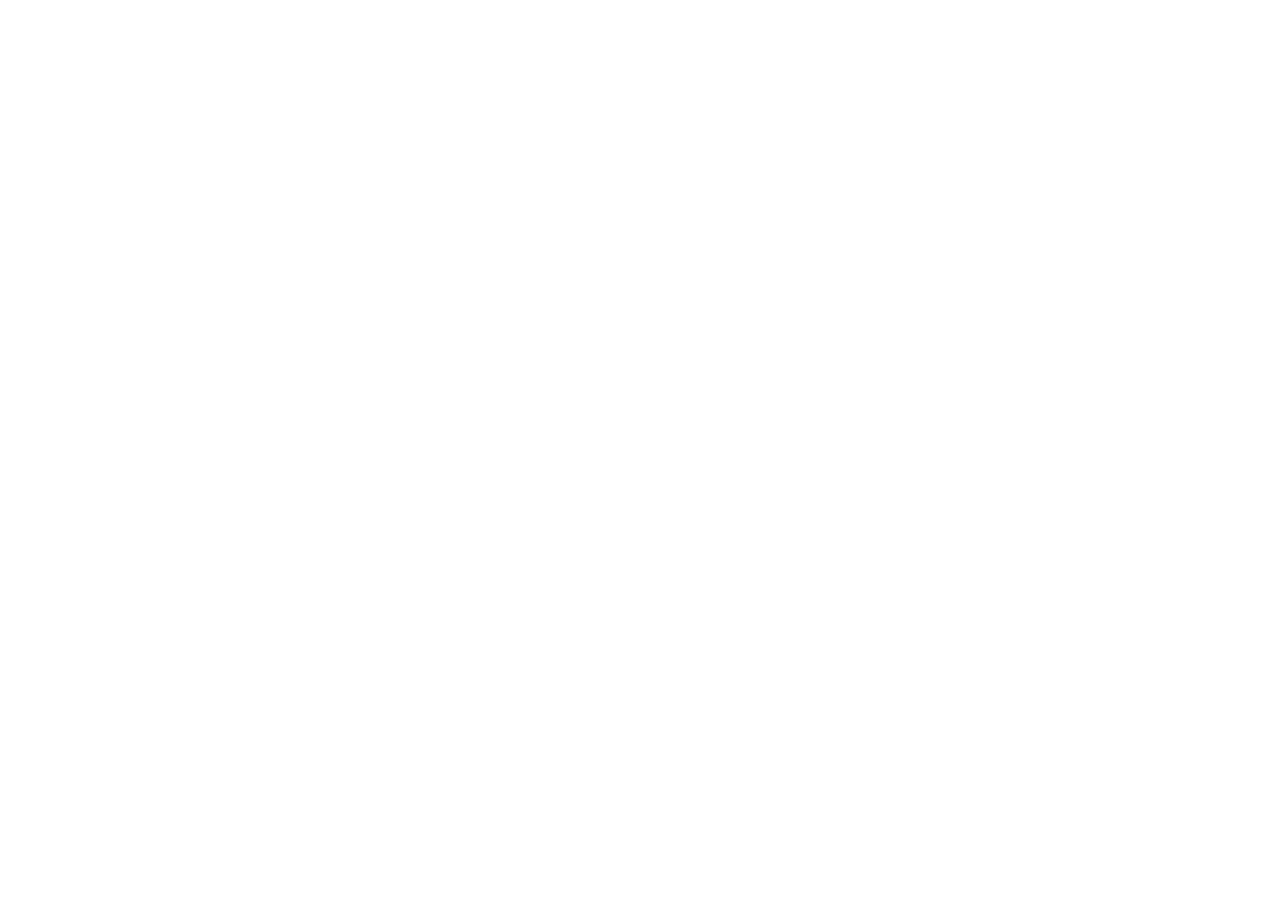
==== index.html @ b3eb820c "first commit" ====
<!DOCTYPE html>
<html lang="en">
  <head>
    <meta charset="UTF-8" />
    <meta name="viewport" content="width=device-width, initial-scale=1.0" />

    <!--=============== FAVICON ===============-->

    <!--=============== Font-awesome  ===============-->
    <link
      rel="stylesheet"
      href="https://cdnjs.cloudflare.com/ajax/libs/font-awesome/6.7.2/css/all.min.css"
      integrity="sha512-Evv84Mr4kqVGRNSgIGL/F/aIDqQb7xQ2vcrdIwxfjThSH8CSR7PBEakCr51Ck+w+/U6swU2Im1vVX0SVk9ABhg=="
      crossorigin="anonymous"
      referrerpolicy="no-referrer"
    />

    <link rel="stylesheet" href="assets/CSS/style.css" />

    <title>Quiz Quest</title>
  </head>
  <body>
    <!--==================== HOME ====================-->
    <section class="home section" id="home"></section>

    <!--==================== FOOTER ====================-->
    <footer class="footer section"></footer>

    <!--=============== MAIN JS ===============-->
    <script src="assets/Js/main.js"></script>
  </body>
</html>
---- assets/CSS/style.css ----
/*=============== GOOGLE FONTS ===============*/
@import url("https://fonts.googleapis.com/css2?family=Poppins:ital,wght@0,100;0,200;0,300;0,400;0,500;0,600;0,700;0,800;0,900;1,100;1,200;1,300;1,400;1,500;1,600;1,700;1,800;1,900&display=swap");

/*=============== VARIABLES CSS ===============*/
:root {
  /*========== Colors ==========*/
  --background-color: linear-gradient(to left, #211c34, #28243c);
  --gradient-font-nav: linear-gradient(
    60deg,
    #9866d6,
    #e24fa4,
    #379ac9,
    #a166ab,
    #5073b8,
    #1098ad,
    #07b39b,
    #6fba82
  );
  --hover-color: #02a9cc;
  --button-color: #9368d9;
  --Pink-icon-color: #df4ea1;
  --first-text-color: #f1f1f4;
  --second-text-color: #adabba;
  --Easy-color: #22bb58;
  --Medium-color: #ee7219;
  --hard-color: #de4244;

  /*========== Font and typography ==========*/
  --body-font: "Poppins", system-ui;

  --biggest-font-size: 48px;
  --title-font-size: 24px;
  --normal-font-size: 20px;

  /*========== Font weight ==========*/
  --font-medium: 500;
  --font-semi-bold: 600;
  --font-bold: 700;
}

/*=============== BASE ===============*/
* {
  box-sizing: border-box;
  padding: 0;
  margin: 0;
}

html {
  scroll-behavior: smooth;
}

body {
  font-family: var(--body-font);
  font-size: var(--normal-font-size);
  background: var(--background-color);
  color: var(--first-text-color);
}

a {
  text-decoration: none;
}
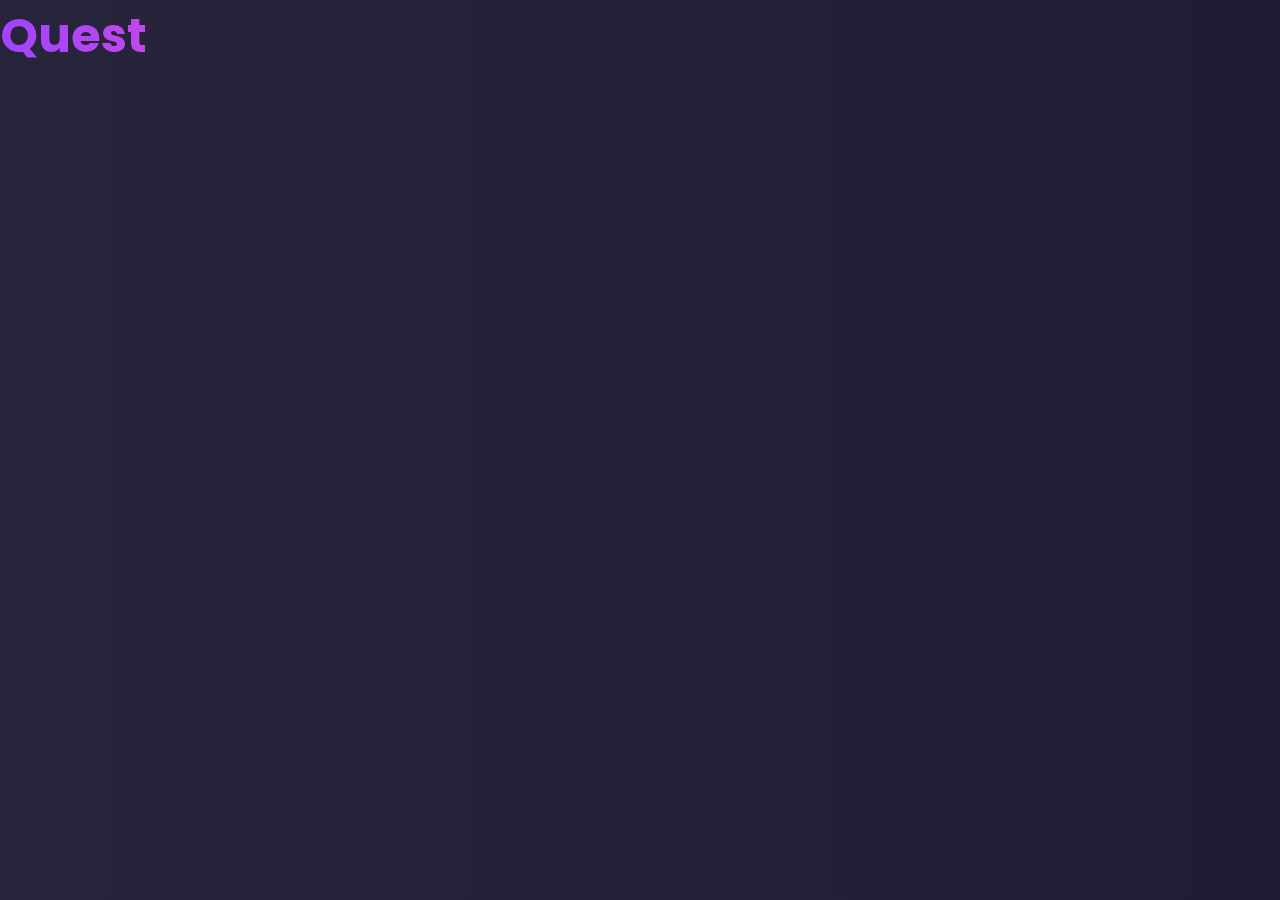
==== commit ad9a88a1: "Pages file" ====
--- a/index.html
+++ b/index.html
@@ -21,7 +21,9 @@
   </head>
   <body>
     <!--==================== HOME ====================-->
-    <section class="home section" id="home"></section>
+    <section class="home section" id="home">
+      <p class="L">Quest</p>
+    </section>
 
     <!--==================== FOOTER ====================-->
     <footer class="footer section"></footer>
--- a/assets/CSS/style.css
+++ b/assets/CSS/style.css
@@ -59,3 +59,11 @@
 a {
   text-decoration: none;
 }
+
+.L {
+  font-size: 48px;
+  font-weight: bold;
+  background: linear-gradient(90deg, #a044ff, #ff4fc5, #6c63ff, #00cfff);
+  -webkit-background-clip: text;
+  -webkit-text-fill-color: transparent;
+}
